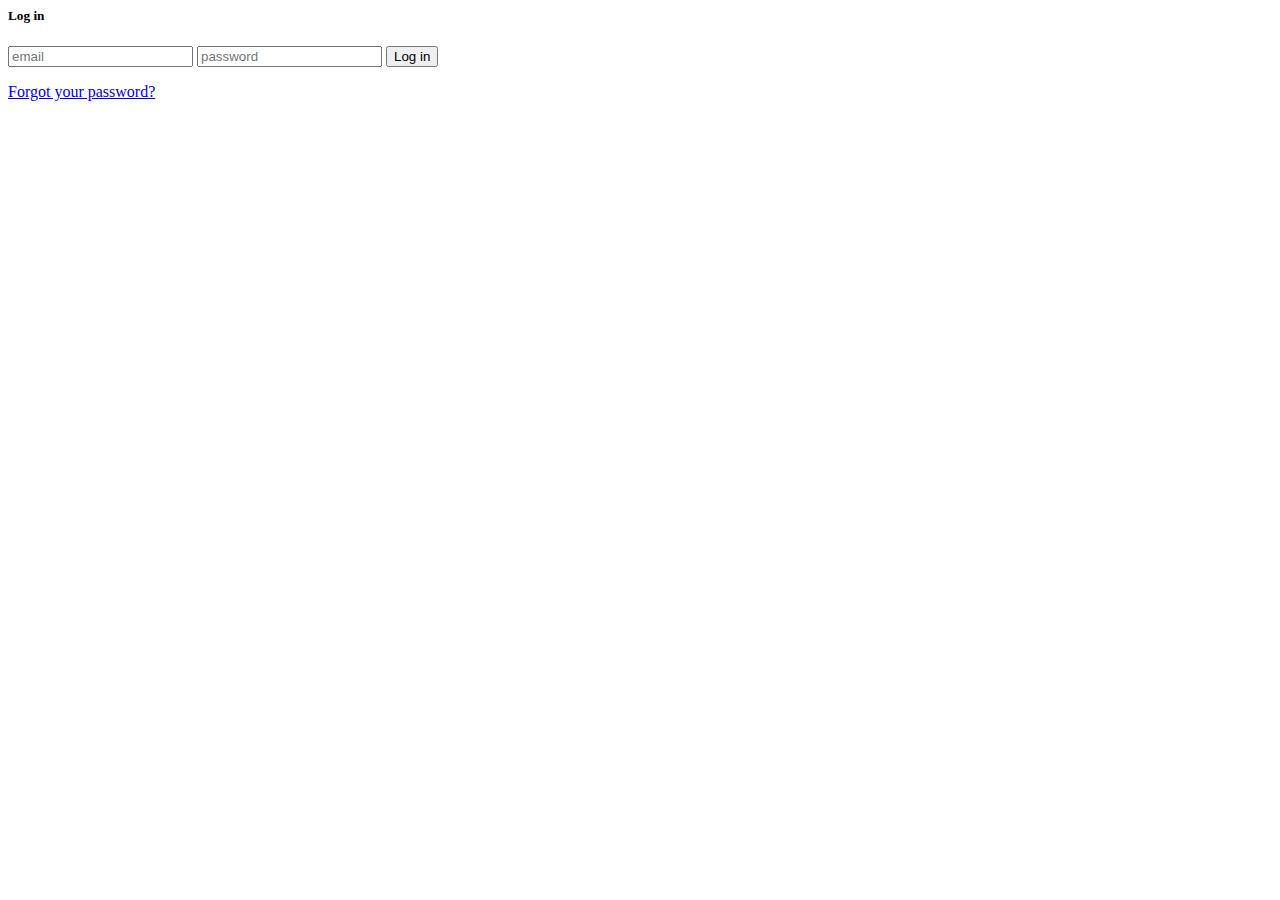
==== Login.html @ 3dd98ad0 "Create Login.html" ====
<DOCTYPE html>
<html lang=" en" >
    <head>
        <meta charset="utf-8">
        <title>Log in</title>
    </head>
    <body>
        <section class="form-login">
            <h5>Log in</h5>
            <input class="controls" type="text" name="email" value="" placeholder="email">
            <input class="controls" type="password" name="password" value="" placeholder="password">
            <input class="buttons" type="submit" name="" value="Log in">
            <p><a href="#">Forgot your password?</a></p>
        </section>
    </body>
</html>
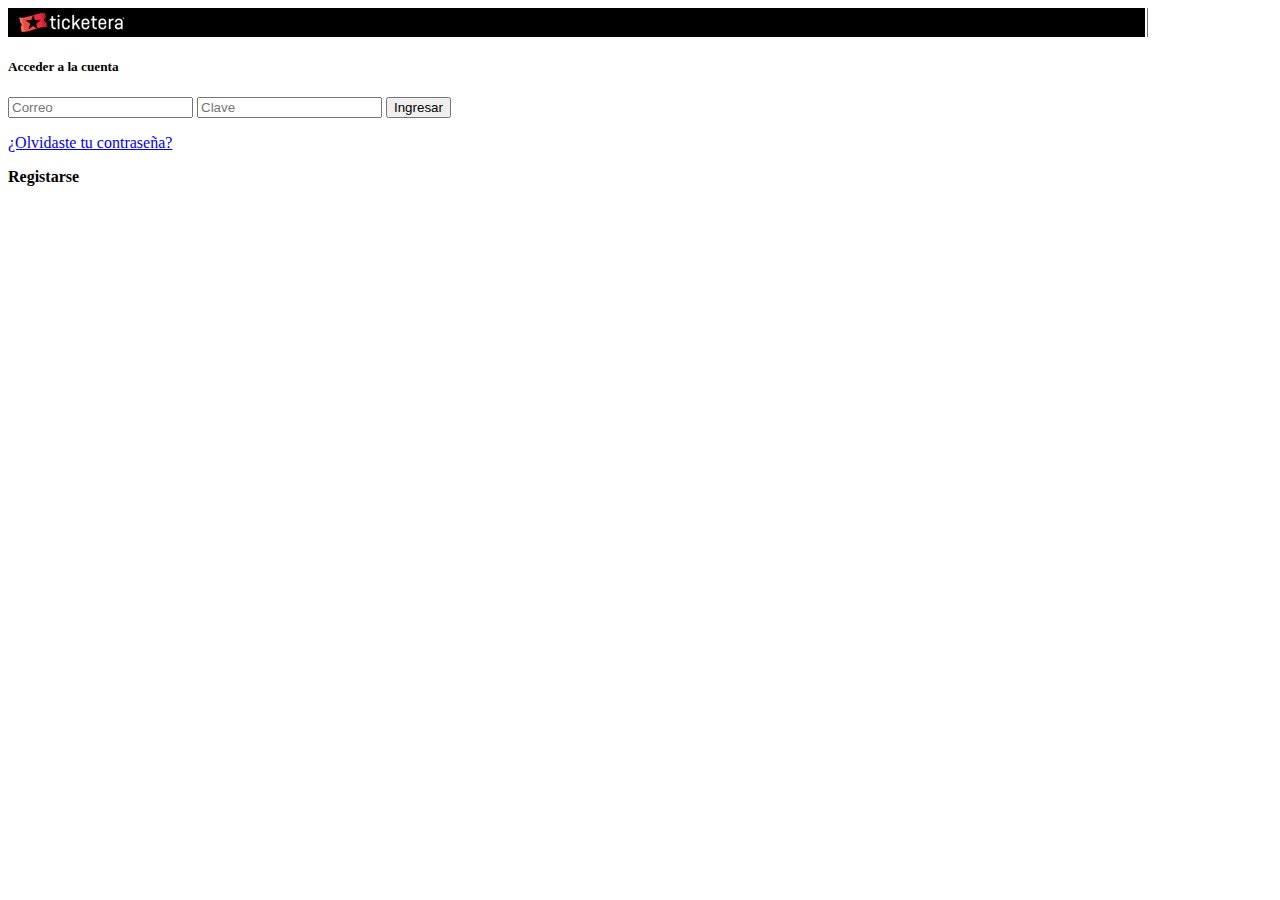
==== commit d45db7d3: "Add files via upload" ====
--- a/Login.html
+++ b/Login.html
@@ -1,16 +1,27 @@
-<DOCTYPE html>
-<html lang=" en" >
-    <head>
-        <meta charset="utf-8">
-        <title>Log in</title>
-    </head>
-    <body>
-        <section class="form-login">
-            <h5>Log in</h5>
-            <input class="controls" type="text" name="email" value="" placeholder="email">
-            <input class="controls" type="password" name="password" value="" placeholder="password">
-            <input class="buttons" type="submit" name="" value="Log in">
-            <p><a href="#">Forgot your password?</a></p>
-        </section>
-    </body>
-</html>
+<DOCTYPE html>
+    <html lang=" en" >
+        <head>
+            <meta charset="utf-8">
+            <title>Log in</title>
+            <link rel="stylesheet" href="style.css"
+        </head>
+        <body>
+            <header>
+                <section>
+                    <div class="logo">
+                        <img src="Ticketera.jpeg" alt="logo de compañia">
+                    </div>
+                </section>
+            </header>
+            <section class="form-login">
+                <h5>Acceder a la cuenta</h5>
+                <input class="controls" type="text" name="Correo" value="" placeholder="Correo">
+                <input class="controls" type="password" name="Clave" value="" placeholder="Clave">
+                <input class="buttons" type="submit" name="" value="Ingresar">
+                <p><a href="#">¿Olvidaste tu contraseña?</a></p>
+                <p1><b href="#">Registarse</b></p1>
+            </section>
+        </body>
+    </html>
+
+  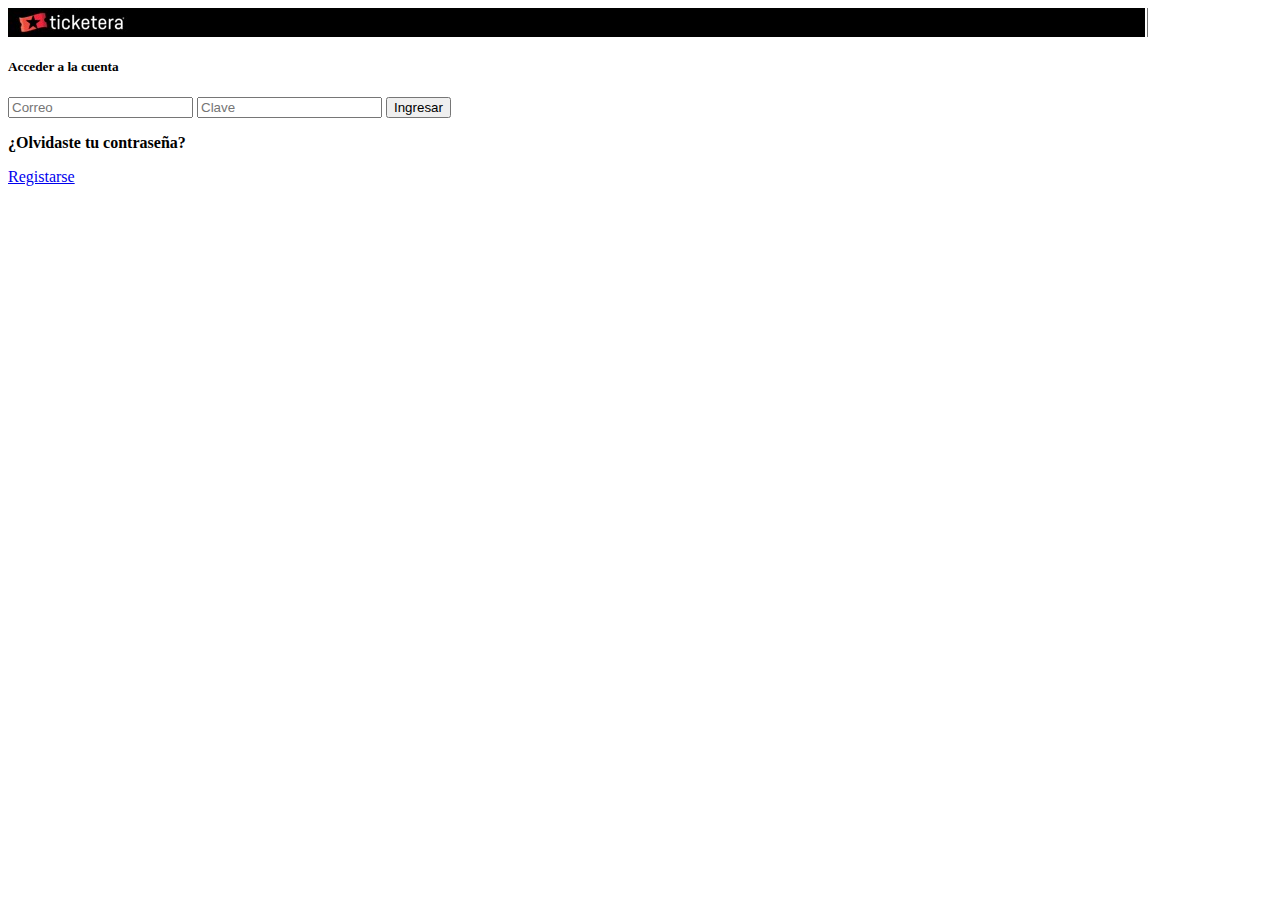
==== commit 327eeeb2: "Update Login.html" ====
--- a/Login.html
+++ b/Login.html
@@ -3,7 +3,7 @@
         <head>
             <meta charset="utf-8">
             <title>Log in</title>
-            <link rel="stylesheet" href="style.css"
+            <link rel="stylesheet" href="style.css">
         </head>
         <body>
             <header>
@@ -18,10 +18,11 @@
                 <input class="controls" type="text" name="Correo" value="" placeholder="Correo">
                 <input class="controls" type="password" name="Clave" value="" placeholder="Clave">
                 <input class="buttons" type="submit" name="" value="Ingresar">
-                <p><a href="#">¿Olvidaste tu contraseña?</a></p>
-                <p1><b href="#">Registarse</b></p1>
+                <p><b href="#">¿Olvidaste tu contraseña?</b></p>
+                <p1><a href="about.html">Registarse</a></p1>
             </section>
         </body>
     </html>
 
-  +  
+  
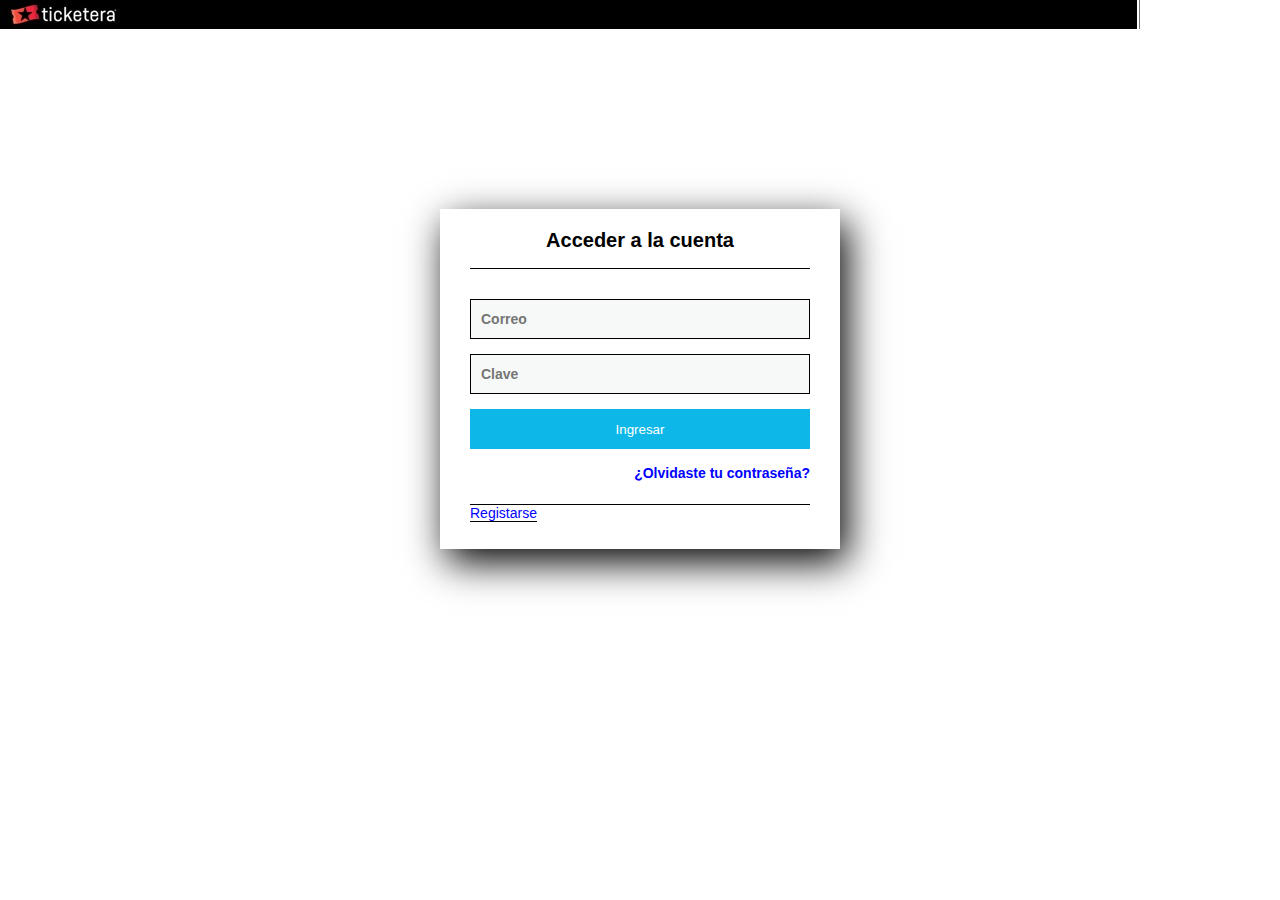
==== commit 7d8bbe4b: "Update Login.html" ====
--- a/Login.html
+++ b/Login.html
@@ -2,8 +2,8 @@
     <html lang=" en" >
         <head>
             <meta charset="utf-8">
-            <title>Log in</title>
-            <link rel="stylesheet" href="style.css">
+            <title>Acceso</title>
+            <link rel="stylesheet" href="stylelogin.css">
         </head>
         <body>
             <header>
@@ -23,6 +23,3 @@
             </section>
         </body>
     </html>
-
-  
-  
--- a/stylelogin.css
+++ b/stylelogin.css
@@ -0,0 +1,85 @@
+*{
+    margin: 0;
+    padding: 0;
+    box-sizing: border-box;
+}
+
+body{
+    font-family: arial;
+    background-color: white;
+}
+
+header{
+    background: url('Ticketera\ login.jpeg');
+}
+
+.form-login {
+    width: 400px;
+    height: 340px;
+    margin: auto;
+    margin-top: 180px;
+    box-shadow: 7px 13px 37px;
+    padding: 20px 30px;
+    border-top: 4px;
+}
+
+.form-login h5 {
+    margin: 0;
+    text-align: center;
+    height: 40px;
+    margin-bottom: 30px;
+    border-bottom: 1px solid;
+    font-size: 20px;
+}
+
+.controls{
+    width: 100%;
+    border: 1px solid;
+    margin-bottom: 15px;
+    padding: 11px 10px;
+    background: #f7f9f9;
+    font-size: 14px;
+    font-weight:bold ;
+}
+
+.buttons{
+    width: 100%;
+    height: 40px;
+    background: #0db8e8;
+    border: none;
+    color: white;
+    margin-bottom: 16px;
+}
+
+.form-login p{
+    height: 40px;
+    text-align: right;
+    border-bottom: 1px solid;
+}
+
+.form-login b{
+    color: blue;
+    text-decoration: none;
+    font-size: 14px;
+}
+
+.form-login b:hover {
+    text-decoration: underline;
+}
+
+.form-login p1{
+    height: 40px;
+    text-align: right;
+    border-bottom: 1px solid;
+}
+
+.form-login a{
+    color: blue;
+    text-decoration: none;
+    font-size: 14px;
+}
+
+.form-login a:hover {
+    text-decoration: underline;
+}
+
